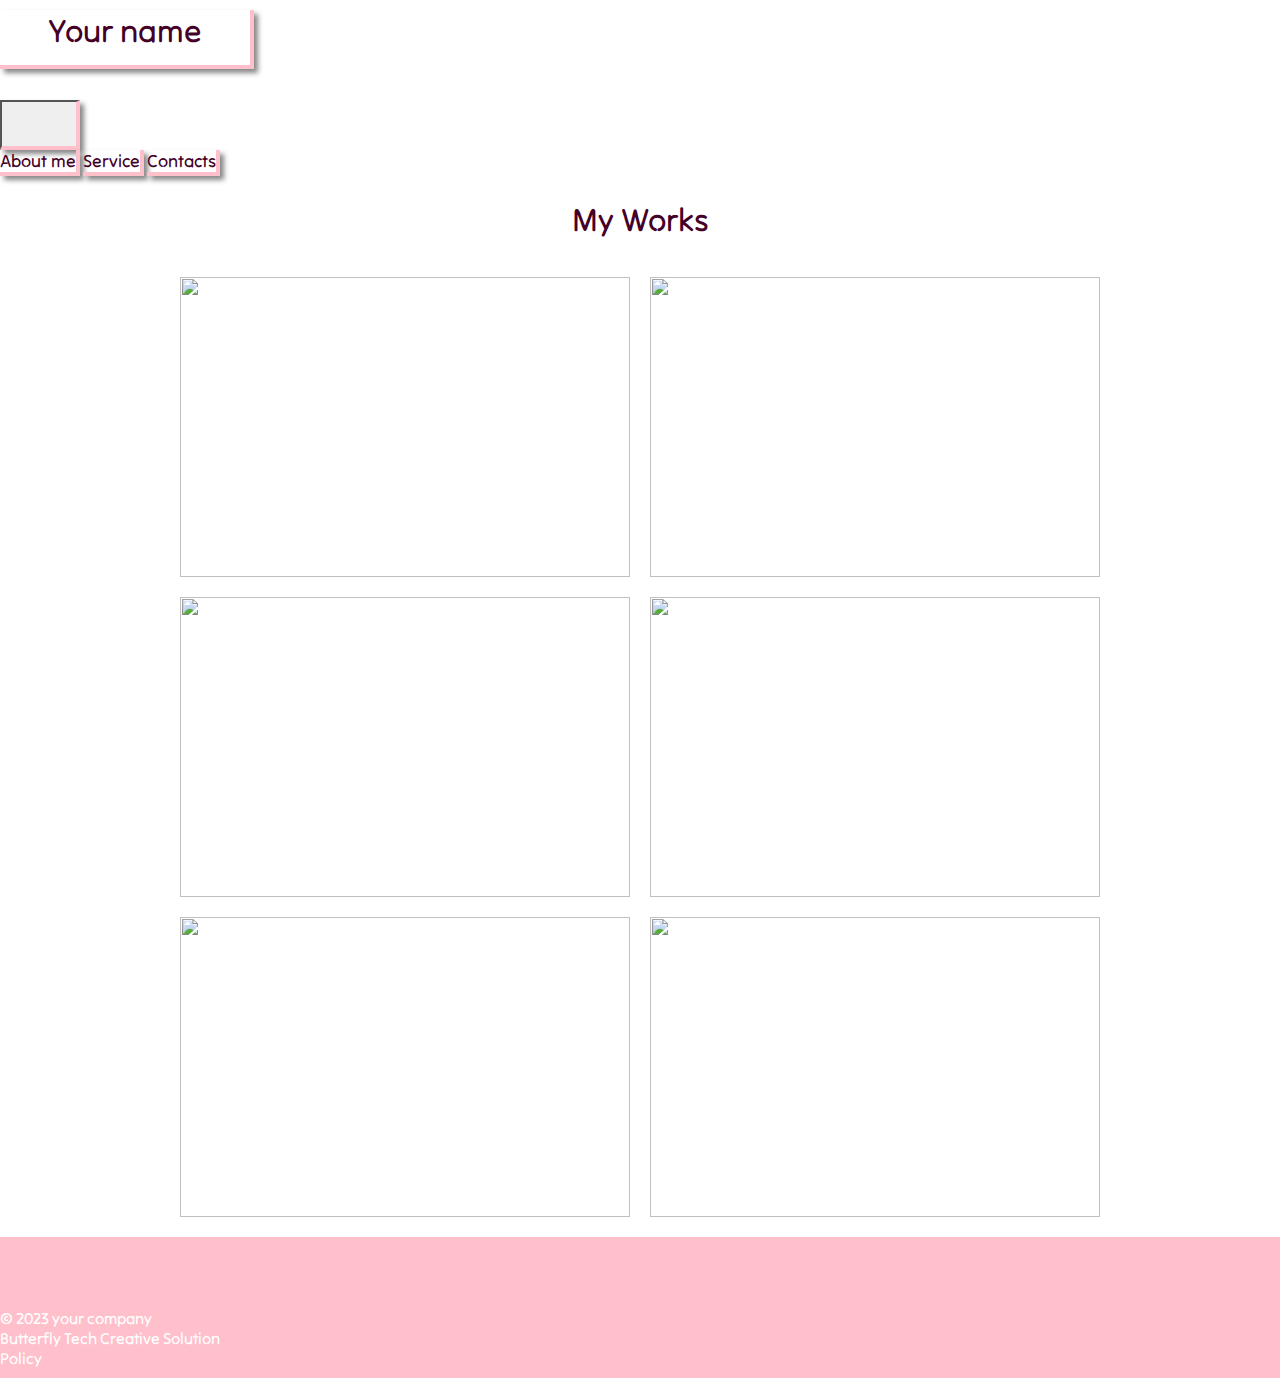
==== index.html @ b2daa428 "new page" ====
<!DOCTYPE html>
<html>
<head>
	<meta charset="utf-8">
	<meta name="viewport" content="width=device-width, initial-scale=1">
	<title>Images</title>
	<!-- Google Fonds-->
	<link href="https://fonts.googleapis.com/css2?family=Tilt+Neon&display=swap" rel="stylesheet">

    <!-- Bootstrap -->
	<link href="https://cdn.jsdelivr.net/npm/bootstrap@5.3.0-alpha1/dist/css/bootstrap.min.css" rel="stylesheet" integrity="sha384-GLhlTQ8iRABdZLl6O3oVMWSktQOp6b7In1Zl3/Jr59b6EGGoI1aFkw7cmDA6j6gD" crossorigin="anonymous">

    <!-- My style file -->
	<link rel="stylesheet" type="text/css" href="style.css">
</head>

<body>
	<nav class="navbar navbar-expand-lg bg-body-tertiary">
  <div class="container-fluid">
    <a class="navbar-brand" href="#"><h1>Your name</h1></a>
    <button class="navbar-toggler" type="button" data-bs-toggle="collapse" data-bs-target="#navbarNavAltMarkup" aria-controls="navbarNavAltMarkup" aria-expanded="false" aria-label="Toggle navigation">
      <span class="navbar-toggler-icon"></span>
    </button>
    <div class="collapse navbar-collapse" id="navbarNavAltMarkup">
      <div class="navbar-nav">
      	<a class="nav-link" href="aboutme.html">About me</a>
        <a class="nav-link" href="service.html">Service</a>
        <a class="nav-link" href="contacts.html">Contacts</a>
      </div>
    </div>
  </div>
</nav>

	<div class="container">
			<h2>My Works</h2>
	</div>
	<div class="container-img">
		<img src="https://static.pexels.com/photos/52500/horse-herd-fog-nature-52500.jpeg">
		<img src="https://static.pexels.com/photos/213399/pexels-photo-213399.jpeg">
		<img src="https://static.pexels.com/photos/66898/elephant-cub-tsavo-kenya-66898.jpeg">
		<img src="https://static.pexels.com/photos/158471/ibis-bird-red-animals-158471.jpeg">
		<img src="https://static.pexels.com/photos/133459/pexels-photo-133459.jpeg">
		<img src="https://static.pexels.com/photos/50988/ape-berber-monkeys-mammal-affchen-50988.jpeg">
	</div>

<footer>
		<div class="container text-center">
			  <div class="row-icons">
					<div class="col-sm-12">
							<a href="https://www.facebook.com/" target="_blank">
								<i class="fab fa-facebook"></i>
							</a>
							<a href="https://www.linkedin.com/" target="_blank">
								<i class="fab fa-linkedin"></i>
							</a>
							<a href="https://www.instagram.com/" target="_blank">
								<i class="fab fa-instagram"></i>
							</a>  
					</div>
			  </div>
			  <div class="row">
				    <div class="col-sm-3">
				      &copy 2023 your company
				    </div>
				    <div class="col-sm-6"> 
				      <a class="make" href="#">Butterfly Tech Creative Solution</a>
				    </div>
				    <div class="col-sm-3">
				      <a class="make" href="policy.html">Policy</a>
				    </div>
			  </div>
		</div>
	</footer>

	<script src="https://cdn.jsdelivr.net/npm/bootstrap@5.3.0-alpha1/dist/js/bootstrap.bundle.min.js" integrity="sha384-w76AqPfDkMBDXo30jS1Sgez6pr3x5MlQ1ZAGC+nuZB+EYdgRZgiwxhTBTkF7CXvN" crossorigin="anonymous"></script>
	<script src="https://kit.fontawesome.com/078e46060f.js" crossorigin="anonymous"></script>
</body>
</html>
---- style.css ----
*{
	font-family: 'Tilt Neon', cursive;
}


body{
	margin: 0px;
}
/*Navbar*/
.navbar-nav{
	background: white;
}

.navbar-toggler{
	color: #440027;
	font-size: 1.1em;
	border-bottom: 4px solid pink;
	border-right: 4px solid pink;
	width: 80px;
	height: 50px;
	text-align: center;
	-moz-box-shadow:4px 4px 5px #888888;
	-ms-box-shadow: 4px 4px 5px #888888;
	-webkit-box-shadow: 4px 4px 5px #888888;
	-o-box-shadow: 4px 4px 5px #888888;
	box-shadow: 4px 4px 5px #888888;
	margin-top: 10px;
}

.nav-link{
	color: #440027;
	font-size: 1.1em;
	border-bottom: 4px solid pink;
	border-right: 4px solid pink;
	width: 200px;
	text-align: center;
	-moz-box-shadow:4px 4px 5px #888888;
	-ms-box-shadow: 4px 4px 5px #888888;
	-webkit-box-shadow: 4px 4px 5px #888888;
	-o-box-shadow: 4px 4px 5px #888888;
	box-shadow: 4px 4px 5px #888888;
	margin-top: 10px;
}
/*Name of your company size and style*/
h1{
	color: #440027;
	font-size: 2em;
	border-bottom: 4px solid pink;
	border-right: 4px solid pink;
	width: 250px;
	height: 55px;
	text-align: center;
	-moz-box-shadow:4px 4px 5px #888888;
	-ms-box-shadow: 4px 4px 5px #888888;
	-webkit-box-shadow: 4px 4px 5px #888888;
	-o-box-shadow: 4px 4px 5px #888888;
	box-shadow: 4px 4px 5px #888888;
	margin-top: 10px;
}

h2{
	text-align: center;
	color: #440027;
	font-size: 2em;
}

/*Iamges*/
.container-img{
	display: flex;
	flex-wrap: wrap;
	justify-content: center;
}

img{
	width: 450px;
	height: 300px;
	margin: 10px;
	transform: all 1s;
}

img:hover{
	transform: scale(1.1);
}

a{
	text-decoration-line: none;
}

/*Footer*/
footer{
	margin: 10px 0px 0px 0px;
	font-size: 1em;
	background: pink;
	color: white;
	clear: both;
	width: auto;
	padding: 10px 0 10px 0;
}
.row-icons{
	padding: 10px 0;
}
/*Icons*/
.fab{
	color: white;
	font-size: 2em;
	padding: 0 20px;
	cursor: pointer;
}

.fab:hover{
	color: #440027;
}

.make{
	color: white;
	cursor: pointer;
}

.make:hover{
	color: #440027;
}

.col-sm{
	padding: 20px 0 20px 0;
}
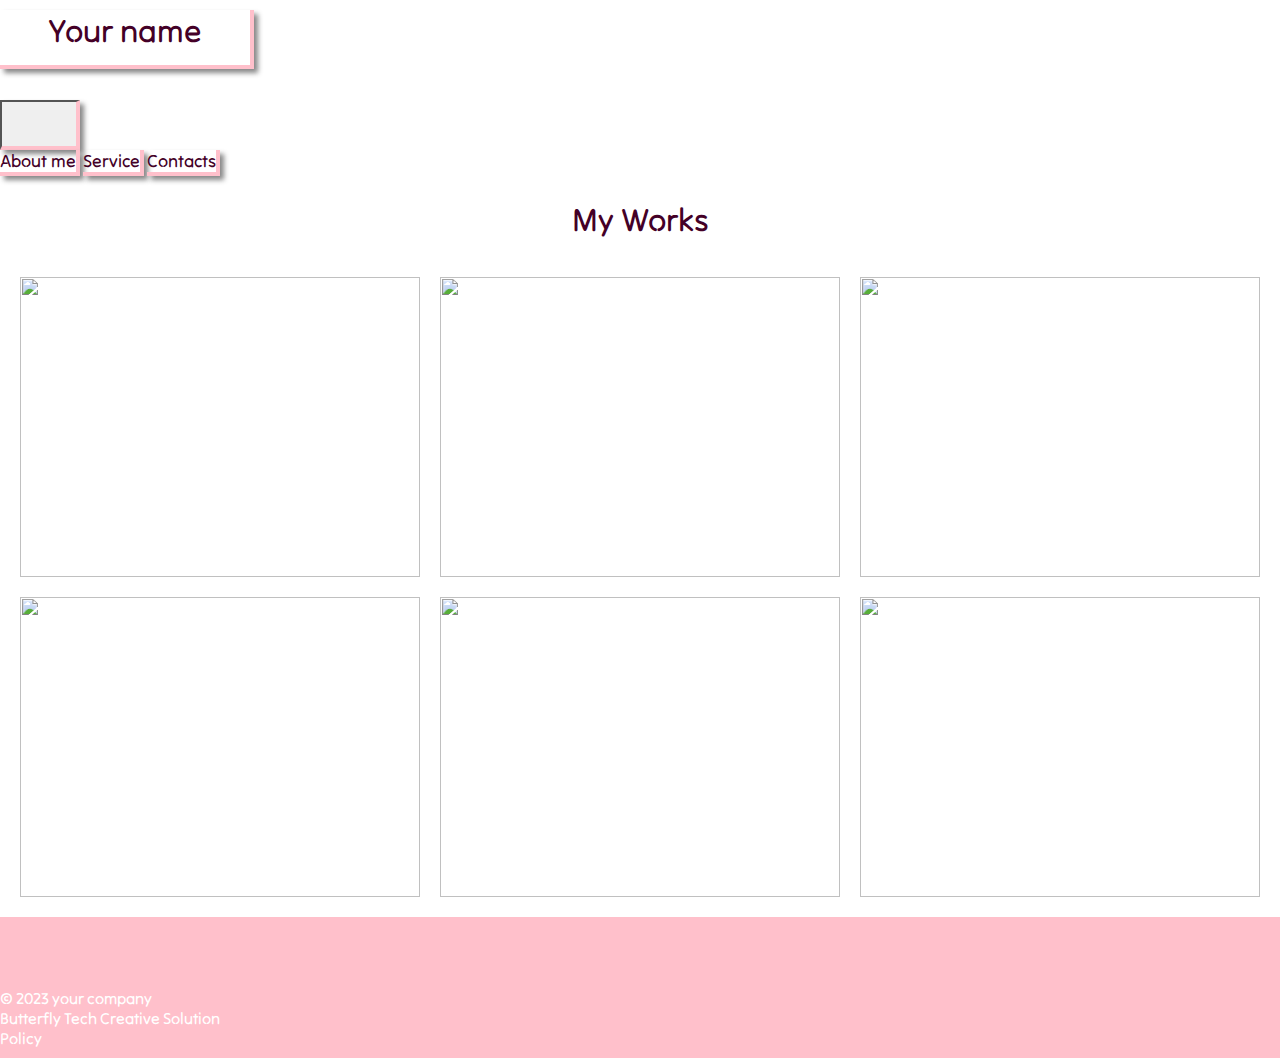
==== commit 16f1b608: "add maps" ====
--- a/index.html
+++ b/index.html
@@ -34,7 +34,7 @@
 	<div class="container">
 			<h2>My Works</h2>
 	</div>
-	<div class="container-img">
+	<div class="container img">
 		<img src="https://static.pexels.com/photos/52500/horse-herd-fog-nature-52500.jpeg">
 		<img src="https://static.pexels.com/photos/213399/pexels-photo-213399.jpeg">
 		<img src="https://static.pexels.com/photos/66898/elephant-cub-tsavo-kenya-66898.jpeg">
--- a/style.css
+++ b/style.css
@@ -65,14 +65,14 @@
 }
 
 /*Iamges*/
-.container-img{
+.img{
 	display: flex;
 	flex-wrap: wrap;
 	justify-content: center;
 }
 
 img{
-	width: 450px;
+	width: 400px;
 	height: 300px;
 	margin: 10px;
 	transform: all 1s;
